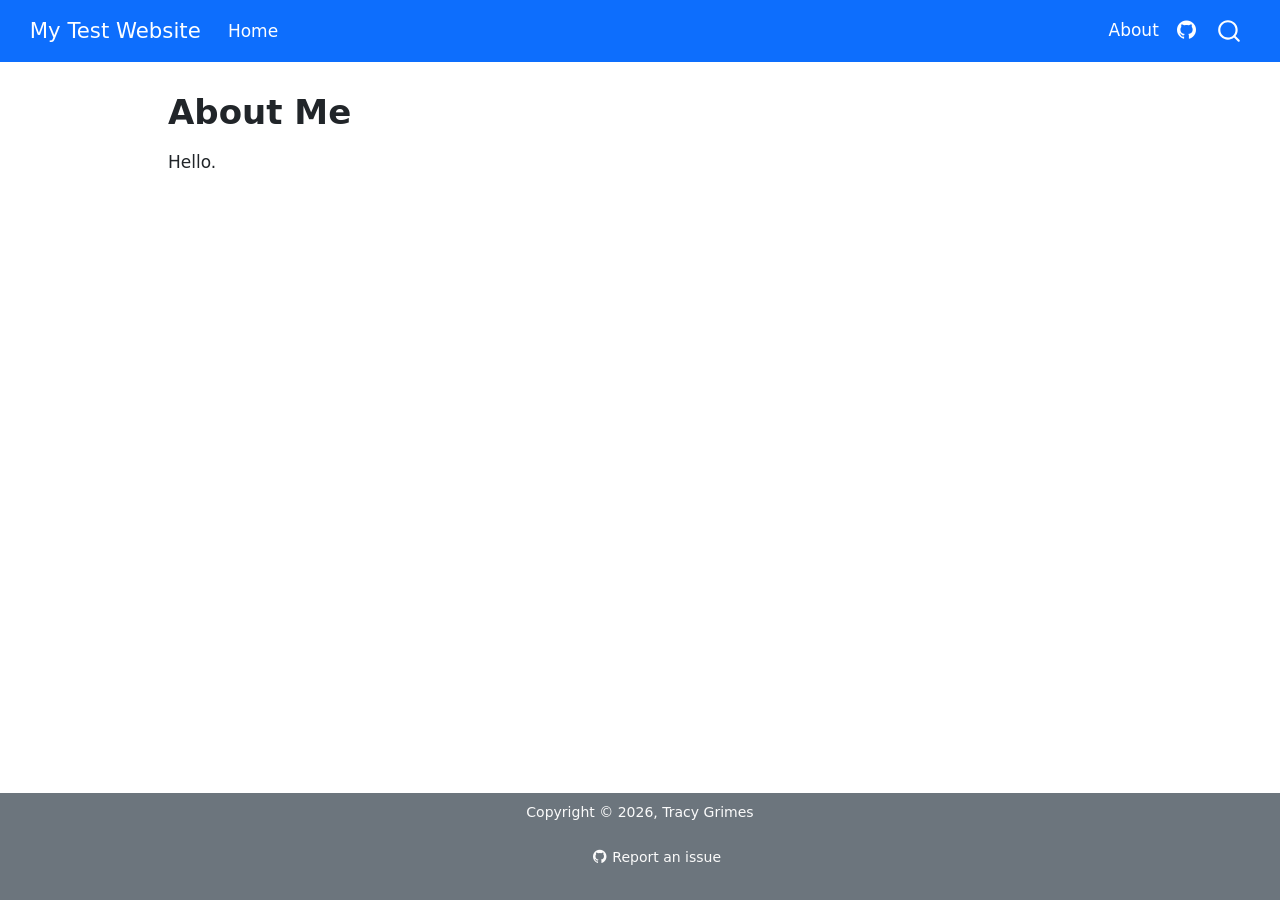
==== about.html @ b05b2820 "Built site for gh-pages" ====
<!DOCTYPE html>
<html xmlns="http://www.w3.org/1999/xhtml" lang="en" xml:lang="en"><head>

<meta charset="utf-8">
<meta name="generator" content="quarto-1.9.38">

<meta name="viewport" content="width=device-width, initial-scale=1.0, user-scalable=yes">


<title>About Me – My Test Website</title>
<style>
/* Default styles provided by pandoc.
** See https://pandoc.org/MANUAL.html#variables-for-html for config info.
*/
code{white-space: pre-wrap;}
span.smallcaps{font-variant: small-caps;}
div.columns{display: flex; gap: min(4vw, 1.5em);}
div.column{flex: auto; overflow-x: auto;}
div.hanging-indent{margin-left: 1.5em; text-indent: -1.5em;}
ul.task-list{list-style: none;}
ul.task-list li input[type="checkbox"] {
  width: 0.8em;
  margin: 0 0.8em 0.2em -1em; /* quarto-specific, see https://github.com/quarto-dev/quarto-cli/issues/4556 */ 
  vertical-align: middle;
}
</style>


<script src="site_libs/quarto-nav/quarto-nav.js"></script>
<script src="site_libs/quarto-nav/headroom.min.js"></script>
<script src="site_libs/clipboard/clipboard.min.js"></script>
<script src="site_libs/quarto-search/autocomplete.umd.js"></script>
<script src="site_libs/quarto-search/fuse.min.js"></script>
<script src="site_libs/quarto-search/quarto-search.js"></script>
<meta name="quarto:offset" content="./">
<script src="site_libs/quarto-html/quarto.js" type="module"></script>
<script src="site_libs/quarto-html/tabsets/tabsets.js" type="module"></script>
<script src="site_libs/quarto-html/popper.min.js"></script>
<script src="site_libs/quarto-html/tippy.umd.min.js"></script>
<script src="site_libs/quarto-html/anchor.min.js"></script>
<link href="site_libs/quarto-html/tippy.css" rel="stylesheet">
<link href="site_libs/quarto-html/quarto-syntax-highlighting-15634bcf2e68342d4ad2dfa704d543f6.css" rel="stylesheet" id="quarto-text-highlighting-styles">
<script src="site_libs/bootstrap/bootstrap.min.js"></script>
<link href="site_libs/bootstrap/bootstrap-icons.css" rel="stylesheet">
<link href="site_libs/bootstrap/bootstrap-a5e1f6ec0c89de0c92b3266342d8023a.min.css" rel="stylesheet" append-hash="true" id="quarto-bootstrap" data-mode="light">
<script id="quarto-search-options" type="application/json">{
  "location": "navbar",
  "copy-button": false,
  "collapse-after": 3,
  "panel-placement": "end",
  "type": "overlay",
  "limit": 50,
  "keyboard-shortcut": [
    "f",
    "/",
    "s"
  ],
  "show-item-context": false,
  "language": {
    "search-no-results-text": "No results",
    "search-matching-documents-text": "matching documents",
    "search-copy-link-title": "Copy link to search",
    "search-hide-matches-text": "Hide additional matches",
    "search-more-match-text": "more match in this document",
    "search-more-matches-text": "more matches in this document",
    "search-clear-button-title": "Clear",
    "search-text-placeholder": "",
    "search-detached-cancel-button-title": "Cancel",
    "search-submit-button-title": "Submit",
    "search-label": "Search"
  }
}</script>


</head>

<body class="nav-fixed quarto-light">

<div id="quarto-search-results"></div>
  <header id="quarto-header" class="headroom fixed-top">
    <nav class="navbar navbar-expand-lg " data-bs-theme="dark">
      <div class="navbar-container container-fluid">
      <div class="navbar-brand-container mx-auto">
    <a class="navbar-brand" href="./index.html">
    <span class="navbar-title">My Test Website</span>
    </a>
  </div>
            <div id="quarto-search" class="" title="Search"></div>
          <button class="navbar-toggler" type="button" data-bs-toggle="collapse" data-bs-target="#navbarCollapse" aria-controls="navbarCollapse" role="menu" aria-expanded="false" aria-label="Toggle navigation" onclick="if (window.quartoToggleHeadroom) { window.quartoToggleHeadroom(); }">
  <span class="navbar-toggler-icon"></span>
</button>
          <div class="collapse navbar-collapse" id="navbarCollapse">
            <ul class="navbar-nav navbar-nav-scroll me-auto">
  <li class="nav-item">
    <a class="nav-link" href="./index.html"> 
<span class="menu-text">Home</span></a>
  </li>  
</ul>
            <ul class="navbar-nav navbar-nav-scroll ms-auto">
  <li class="nav-item">
    <a class="nav-link active" href="./about.html" aria-current="page"> 
<span class="menu-text">About</span></a>
  </li>  
  <li class="nav-item compact">
    <a class="nav-link" href="https://github.com/TracyGrimes/stunning-octo-garbanzo"> <i class="bi bi-github" role="img">
</i> 
<span class="menu-text"></span></a>
  </li>  
</ul>
          </div> <!-- /navcollapse -->
            <div class="quarto-navbar-tools">
</div>
      </div> <!-- /container-fluid -->
    </nav>
</header>
<!-- content -->
<div id="quarto-content" class="quarto-container page-columns page-rows-contents page-layout-article page-navbar">
<!-- sidebar -->
<!-- margin-sidebar -->
    <div id="quarto-margin-sidebar" class="sidebar margin-sidebar zindex-bottom">
        
    </div>
<!-- main -->
<main class="content" id="quarto-document-content">

<header id="title-block-header" class="quarto-title-block default">
<div class="quarto-title">
<h1 class="title">About Me</h1>
</div>



<div class="quarto-title-meta">

    
  
    
  </div>
  


</header>


<p>Hello.</p>



</main> <!-- /main -->
<script id="quarto-html-after-body" type="application/javascript">
  window.document.addEventListener("DOMContentLoaded", function (event) {
    const icon = "";
    const anchorJS = new window.AnchorJS();
    anchorJS.options = {
      placement: 'right',
      icon: icon
    };
    anchorJS.add('.anchored');
    const isCodeAnnotation = (el) => {
      for (const clz of el.classList) {
        if (clz.startsWith('code-annotation-')) {                     
          return true;
        }
      }
      return false;
    }
    const onCopySuccess = function(e) {
      // button target
      const button = e.trigger;
      // don't keep focus
      button.blur();
      // flash "checked"
      button.classList.add('code-copy-button-checked');
      var currentTitle = button.getAttribute("title");
      button.setAttribute("title", "Copied!");
      let tooltip;
      if (window.bootstrap) {
        button.setAttribute("data-bs-toggle", "tooltip");
        button.setAttribute("data-bs-placement", "left");
        button.setAttribute("data-bs-title", "Copied!");
        tooltip = new bootstrap.Tooltip(button, 
          { trigger: "manual", 
            customClass: "code-copy-button-tooltip",
            offset: [0, -8]});
        tooltip.show();    
      }
      setTimeout(function() {
        if (tooltip) {
          tooltip.hide();
          button.removeAttribute("data-bs-title");
          button.removeAttribute("data-bs-toggle");
          button.removeAttribute("data-bs-placement");
        }
        button.setAttribute("title", currentTitle);
        button.classList.remove('code-copy-button-checked');
      }, 1000);
      // clear code selection
      e.clearSelection();
    }
    const getTextToCopy = function(trigger) {
      const outerScaffold = trigger.parentElement.cloneNode(true);
      const codeEl = outerScaffold.querySelector('code');
      for (const childEl of codeEl.children) {
        if (isCodeAnnotation(childEl)) {
          childEl.remove();
        }
      }
      return codeEl.innerText;
    }
    const clipboard = new window.ClipboardJS('.code-copy-button:not([data-in-quarto-modal])', {
      text: getTextToCopy
    });
    clipboard.on('success', onCopySuccess);
    if (window.document.getElementById('quarto-embedded-source-code-modal')) {
      const clipboardModal = new window.ClipboardJS('.code-copy-button[data-in-quarto-modal]', {
        text: getTextToCopy,
        container: window.document.getElementById('quarto-embedded-source-code-modal')
      });
      clipboardModal.on('success', onCopySuccess);
    }
      var localhostRegex = new RegExp(/^(?:http|https):\/\/localhost\:?[0-9]*\//);
      var mailtoRegex = new RegExp(/^mailto:/);
        var filterRegex = new RegExp("https:\/\/TracyGrimes\.github\.io\/stunning-octo-garbanzo\/");
      var isInternal = (href) => {
          return filterRegex.test(href) || localhostRegex.test(href) || mailtoRegex.test(href);
      }
      // Inspect non-navigation links and adorn them if external
     var links = window.document.querySelectorAll('a[href]:not(.nav-link):not(.navbar-brand):not(.toc-action):not(.sidebar-link):not(.sidebar-item-toggle):not(.pagination-link):not(.no-external):not([aria-hidden]):not(.dropdown-item):not(.quarto-navigation-tool):not(.about-link)');
      for (var i=0; i<links.length; i++) {
        const link = links[i];
        if (!isInternal(link.href)) {
          // undo the damage that might have been done by quarto-nav.js in the case of
          // links that we want to consider external
          if (link.dataset.originalHref !== undefined) {
            link.href = link.dataset.originalHref;
          }
            // target, if specified
            link.setAttribute("target", "_blank");
            if (link.getAttribute("rel") === null) {
              link.setAttribute("rel", "noopener");
            }
        }
      }
    function tippyHover(el, contentFn, onTriggerFn, onUntriggerFn) {
      const config = {
        allowHTML: true,
        maxWidth: 500,
        delay: 100,
        arrow: false,
        appendTo: function(el) {
            return el.parentElement;
        },
        interactive: true,
        interactiveBorder: 10,
        theme: 'quarto',
        placement: 'bottom-start',
      };
      if (contentFn) {
        config.content = contentFn;
      }
      if (onTriggerFn) {
        config.onTrigger = onTriggerFn;
      }
      if (onUntriggerFn) {
        config.onUntrigger = onUntriggerFn;
      }
      window.tippy(el, config); 
    }
    const noterefs = window.document.querySelectorAll('a[role="doc-noteref"]');
    for (var i=0; i<noterefs.length; i++) {
      const ref = noterefs[i];
      tippyHover(ref, function() {
        // use id or data attribute instead here
        let href = ref.getAttribute('data-footnote-href') || ref.getAttribute('href');
        try { href = new URL(href).hash; } catch {}
        const id = href.replace(/^#\/?/, "");
        const note = window.document.getElementById(id);
        if (note) {
          return note.innerHTML;
        } else {
          return "";
        }
      });
    }
    const xrefs = window.document.querySelectorAll('a.quarto-xref');
    const processXRef = (id, note) => {
      // Strip column container classes
      const stripColumnClz = (el) => {
        el.classList.remove("page-full", "page-columns");
        if (el.children) {
          for (const child of el.children) {
            stripColumnClz(child);
          }
        }
      }
      stripColumnClz(note)
      if (id === null || id.startsWith('sec-')) {
        // Special case sections, only their first couple elements
        const container = document.createElement("div");
        if (note.children && note.children.length > 2) {
          container.appendChild(note.children[0].cloneNode(true));
          for (let i = 1; i < note.children.length; i++) {
            const child = note.children[i];
            if (child.tagName === "P" && child.innerText === "") {
              continue;
            } else {
              container.appendChild(child.cloneNode(true));
              break;
            }
          }
          if (window.Quarto?.typesetMath) {
            window.Quarto.typesetMath(container);
          }
          return container.innerHTML
        } else {
          if (window.Quarto?.typesetMath) {
            window.Quarto.typesetMath(note);
          }
          return note.innerHTML;
        }
      } else {
        // Remove any anchor links if they are present
        const anchorLink = note.querySelector('a.anchorjs-link');
        if (anchorLink) {
          anchorLink.remove();
        }
        if (window.Quarto?.typesetMath) {
          window.Quarto.typesetMath(note);
        }
        if (note.classList.contains("callout")) {
          return note.outerHTML;
        } else {
          return note.innerHTML;
        }
      }
    }
    for (var i=0; i<xrefs.length; i++) {
      const xref = xrefs[i];
      tippyHover(xref, undefined, function(instance) {
        instance.disable();
        let url = xref.getAttribute('href');
        let hash = undefined; 
        if (url.startsWith('#')) {
          hash = url;
        } else {
          try { hash = new URL(url).hash; } catch {}
        }
        if (hash) {
          const id = hash.replace(/^#\/?/, "");
          const note = window.document.getElementById(id);
          if (note !== null) {
            try {
              const html = processXRef(id, note.cloneNode(true));
              instance.setContent(html);
            } finally {
              instance.enable();
              instance.show();
            }
          } else {
            // See if we can fetch this
            fetch(url.split('#')[0])
            .then(res => res.text())
            .then(html => {
              const parser = new DOMParser();
              const htmlDoc = parser.parseFromString(html, "text/html");
              const note = htmlDoc.getElementById(id);
              if (note !== null) {
                const html = processXRef(id, note);
                instance.setContent(html);
              } 
            }).finally(() => {
              instance.enable();
              instance.show();
            });
          }
        } else {
          // See if we can fetch a full url (with no hash to target)
          // This is a special case and we should probably do some content thinning / targeting
          fetch(url)
          .then(res => res.text())
          .then(html => {
            const parser = new DOMParser();
            const htmlDoc = parser.parseFromString(html, "text/html");
            const note = htmlDoc.querySelector('main.content');
            if (note !== null) {
              // This should only happen for chapter cross references
              // (since there is no id in the URL)
              // remove the first header
              if (note.children.length > 0 && note.children[0].tagName === "HEADER") {
                note.children[0].remove();
              }
              const html = processXRef(null, note);
              instance.setContent(html);
            } 
          }).finally(() => {
            instance.enable();
            instance.show();
          });
        }
      }, function(instance) {
      });
    }
        let selectedAnnoteEl;
        const selectorForAnnotation = ( cell, annotation) => {
          let cellAttr = 'data-code-cell="' + cell + '"';
          let lineAttr = 'data-code-annotation="' +  annotation + '"';
          const selector = 'span[' + cellAttr + '][' + lineAttr + ']';
          return selector;
        }
        const selectCodeLines = (annoteEl) => {
          const doc = window.document;
          const targetCell = annoteEl.getAttribute("data-target-cell");
          const targetAnnotation = annoteEl.getAttribute("data-target-annotation");
          const annoteSpan = window.document.querySelector(selectorForAnnotation(targetCell, targetAnnotation));
          const lines = annoteSpan.getAttribute("data-code-lines").split(",");
          const lineIds = lines.map((line) => {
            return targetCell + "-" + line;
          })
          let top = null;
          let height = null;
          let parent = null;
          if (lineIds.length > 0) {
              //compute the position of the single el (top and bottom and make a div)
              const el = window.document.getElementById(lineIds[0]);
              top = el.offsetTop;
              height = el.offsetHeight;
              parent = el.parentElement.parentElement;
            if (lineIds.length > 1) {
              const lastEl = window.document.getElementById(lineIds[lineIds.length - 1]);
              const bottom = lastEl.offsetTop + lastEl.offsetHeight;
              height = bottom - top;
            }
            if (top !== null && height !== null && parent !== null) {
              // cook up a div (if necessary) and position it 
              let div = window.document.getElementById("code-annotation-line-highlight");
              if (div === null) {
                div = window.document.createElement("div");
                div.setAttribute("id", "code-annotation-line-highlight");
                div.style.position = 'absolute';
                parent.appendChild(div);
              }
              div.style.top = top - 2 + "px";
              div.style.height = height + 4 + "px";
              div.style.left = 0;
              let gutterDiv = window.document.getElementById("code-annotation-line-highlight-gutter");
              if (gutterDiv === null) {
                gutterDiv = window.document.createElement("div");
                gutterDiv.setAttribute("id", "code-annotation-line-highlight-gutter");
                gutterDiv.style.position = 'absolute';
                const codeCell = window.document.getElementById(targetCell);
                const gutter = codeCell.querySelector('.code-annotation-gutter');
                gutter.appendChild(gutterDiv);
              }
              gutterDiv.style.top = top - 2 + "px";
              gutterDiv.style.height = height + 4 + "px";
            }
            selectedAnnoteEl = annoteEl;
          }
        };
        const unselectCodeLines = () => {
          const elementsIds = ["code-annotation-line-highlight", "code-annotation-line-highlight-gutter"];
          elementsIds.forEach((elId) => {
            const div = window.document.getElementById(elId);
            if (div) {
              div.remove();
            }
          });
          selectedAnnoteEl = undefined;
        };
          // Handle positioning of the toggle
      window.addEventListener(
        "resize",
        throttle(() => {
          elRect = undefined;
          if (selectedAnnoteEl) {
            selectCodeLines(selectedAnnoteEl);
          }
        }, 10)
      );
      function throttle(fn, ms) {
      let throttle = false;
      let timer;
        return (...args) => {
          if(!throttle) { // first call gets through
              fn.apply(this, args);
              throttle = true;
          } else { // all the others get throttled
              if(timer) clearTimeout(timer); // cancel #2
              timer = setTimeout(() => {
                fn.apply(this, args);
                timer = throttle = false;
              }, ms);
          }
        };
      }
        // Attach click handler to the DT
        const annoteDls = window.document.querySelectorAll('dt[data-target-cell]');
        for (const annoteDlNode of annoteDls) {
          annoteDlNode.addEventListener('click', (event) => {
            const clickedEl = event.target;
            if (clickedEl !== selectedAnnoteEl) {
              unselectCodeLines();
              const activeEl = window.document.querySelector('dt[data-target-cell].code-annotation-active');
              if (activeEl) {
                activeEl.classList.remove('code-annotation-active');
              }
              selectCodeLines(clickedEl);
              clickedEl.classList.add('code-annotation-active');
            } else {
              // Unselect the line
              unselectCodeLines();
              clickedEl.classList.remove('code-annotation-active');
            }
          });
        }
    const findCites = (el) => {
      const parentEl = el.parentElement;
      if (parentEl) {
        const cites = parentEl.dataset.cites;
        if (cites) {
          return {
            el,
            cites: cites.split(' ')
          };
        } else {
          return findCites(el.parentElement)
        }
      } else {
        return undefined;
      }
    };
    var bibliorefs = window.document.querySelectorAll('a[role="doc-biblioref"]');
    for (var i=0; i<bibliorefs.length; i++) {
      const ref = bibliorefs[i];
      const citeInfo = findCites(ref);
      if (citeInfo) {
        tippyHover(citeInfo.el, function() {
          var popup = window.document.createElement('div');
          citeInfo.cites.forEach(function(cite) {
            var citeDiv = window.document.createElement('div');
            citeDiv.classList.add('hanging-indent');
            citeDiv.classList.add('csl-entry');
            var biblioDiv = window.document.getElementById('ref-' + cite);
            if (biblioDiv) {
              citeDiv.innerHTML = biblioDiv.innerHTML;
            }
            popup.appendChild(citeDiv);
          });
          return popup.innerHTML;
        });
      }
    }
  });
  </script>
</div> <!-- /content -->
<footer class="footer">
  <div class="nav-footer">
    <div class="nav-footer-left">
      &nbsp;
    </div>   
    <div class="nav-footer-center">
<p>Copyright © 2026, Tracy Grimes</p>
<div class="toc-actions"><ul><li><a href="https://github.com/TracyGrimes/stunning-octo-garbanzo/issues/new" class="toc-action"><i class="bi bi-github"></i>Report an issue</a></li></ul></div></div>
    <div class="nav-footer-right">
      &nbsp;
    </div>
  </div>
</footer>




</body></html>
---- site_libs/quarto-html/tippy.css ----
.tippy-box[data-animation=fade][data-state=hidden]{opacity:0}[data-tippy-root]{max-width:calc(100vw - 10px)}.tippy-box{position:relative;background-color:#333;color:#fff;border-radius:4px;font-size:14px;line-height:1.4;white-space:normal;outline:0;transition-property:transform,visibility,opacity}.tippy-box[data-placement^=top]>.tippy-arrow{bottom:0}.tippy-box[data-placement^=top]>.tippy-arrow:before{bottom:-7px;left:0;border-width:8px 8px 0;border-top-color:initial;transform-origin:center top}.tippy-box[data-placement^=bottom]>.tippy-arrow{top:0}.tippy-box[data-placement^=bottom]>.tippy-arrow:before{top:-7px;left:0;border-width:0 8px 8px;border-bottom-color:initial;transform-origin:center bottom}.tippy-box[data-placement^=left]>.tippy-arrow{right:0}.tippy-box[data-placement^=left]>.tippy-arrow:before{border-width:8px 0 8px 8px;border-left-color:initial;right:-7px;transform-origin:center left}.tippy-box[data-placement^=right]>.tippy-arrow{left:0}.tippy-box[data-placement^=right]>.tippy-arrow:before{left:-7px;border-width:8px 8px 8px 0;border-right-color:initial;transform-origin:center right}.tippy-box[data-inertia][data-state=visible]{transition-timing-function:cubic-bezier(.54,1.5,.38,1.11)}.tippy-arrow{width:16px;height:16px;color:#333}.tippy-arrow:before{content:"";position:absolute;border-color:transparent;border-style:solid}.tippy-content{position:relative;padding:5px 9px;z-index:1}
---- site_libs/quarto-html/quarto-syntax-highlighting-15634bcf2e68342d4ad2dfa704d543f6.css ----
/* quarto syntax highlight colors */
:root {
  --quarto-hl-ot-color: #003B4F;
  --quarto-hl-at-color: #657422;
  --quarto-hl-ss-color: #20794D;
  --quarto-hl-an-color: #5E5E5E;
  --quarto-hl-fu-color: #4758AB;
  --quarto-hl-st-color: #20794D;
  --quarto-hl-cf-color: #003B4F;
  --quarto-hl-op-color: #5E5E5E;
  --quarto-hl-er-color: #AD0000;
  --quarto-hl-bn-color: #AD0000;
  --quarto-hl-al-color: #AD0000;
  --quarto-hl-va-color: #111111;
  --quarto-hl-bu-color: inherit;
  --quarto-hl-ex-color: inherit;
  --quarto-hl-pp-color: #AD0000;
  --quarto-hl-in-color: #5E5E5E;
  --quarto-hl-vs-color: #20794D;
  --quarto-hl-wa-color: #5E5E5E;
  --quarto-hl-do-color: #5E5E5E;
  --quarto-hl-im-color: #00769E;
  --quarto-hl-ch-color: #20794D;
  --quarto-hl-dt-color: #AD0000;
  --quarto-hl-fl-color: #AD0000;
  --quarto-hl-co-color: #5E5E5E;
  --quarto-hl-cv-color: #5E5E5E;
  --quarto-hl-cn-color: #8f5902;
  --quarto-hl-sc-color: #5E5E5E;
  --quarto-hl-dv-color: #AD0000;
  --quarto-hl-kw-color: #003B4F;
}

/* other quarto variables */
:root {
  --quarto-font-monospace: SFMono-Regular, Menlo, Monaco, Consolas, "Liberation Mono", "Courier New", monospace;
}

/* syntax highlight based on Pandoc's rules */
pre > code.sourceCode > span {
  color: #003B4F;
}

code.sourceCode > span {
  color: #003B4F;
}

div.sourceCode,
div.sourceCode pre.sourceCode {
  color: #003B4F;
}

/* Normal */
code span {
  color: #003B4F;
}

/* Alert */
code span.al {
  color: #AD0000;
  font-style: inherit;
}

/* Annotation */
code span.an {
  color: #5E5E5E;
  font-style: inherit;
}

/* Attribute */
code span.at {
  color: #657422;
  font-style: inherit;
}

/* BaseN */
code span.bn {
  color: #AD0000;
  font-style: inherit;
}

/* BuiltIn */
code span.bu {
  font-style: inherit;
}

/* ControlFlow */
code span.cf {
  color: #003B4F;
  font-weight: bold;
  font-style: inherit;
}

/* Char */
code span.ch {
  color: #20794D;
  font-style: inherit;
}

/* Constant */
code span.cn {
  color: #8f5902;
  font-style: inherit;
}

/* Comment */
code span.co {
  color: #5E5E5E;
  font-style: inherit;
}

/* CommentVar */
code span.cv {
  color: #5E5E5E;
  font-style: italic;
}

/* Documentation */
code span.do {
  color: #5E5E5E;
  font-style: italic;
}

/* DataType */
code span.dt {
  color: #AD0000;
  font-style: inherit;
}

/* DecVal */
code span.dv {
  color: #AD0000;
  font-style: inherit;
}

/* Error */
code span.er {
  color: #AD0000;
  font-style: inherit;
}

/* Extension */
code span.ex {
  font-style: inherit;
}

/* Float */
code span.fl {
  color: #AD0000;
  font-style: inherit;
}

/* Function */
code span.fu {
  color: #4758AB;
  font-style: inherit;
}

/* Import */
code span.im {
  color: #00769E;
  font-style: inherit;
}

/* Information */
code span.in {
  color: #5E5E5E;
  font-style: inherit;
}

/* Keyword */
code span.kw {
  color: #003B4F;
  font-weight: bold;
  font-style: inherit;
}

/* Operator */
code span.op {
  color: #5E5E5E;
  font-style: inherit;
}

/* Other */
code span.ot {
  color: #003B4F;
  font-style: inherit;
}

/* Preprocessor */
code span.pp {
  color: #AD0000;
  font-style: inherit;
}

/* SpecialChar */
code span.sc {
  color: #5E5E5E;
  font-style: inherit;
}

/* SpecialString */
code span.ss {
  color: #20794D;
  font-style: inherit;
}

/* String */
code span.st {
  color: #20794D;
  font-style: inherit;
}

/* Variable */
code span.va {
  color: #111111;
  font-style: inherit;
}

/* VerbatimString */
code span.vs {
  color: #20794D;
  font-style: inherit;
}

/* Warning */
code span.wa {
  color: #5E5E5E;
  font-style: italic;
}

.prevent-inlining {
  content: "</";
}

/*# sourceMappingURL=f23921c56f73e400b49028c9186a1aa0.css.map */
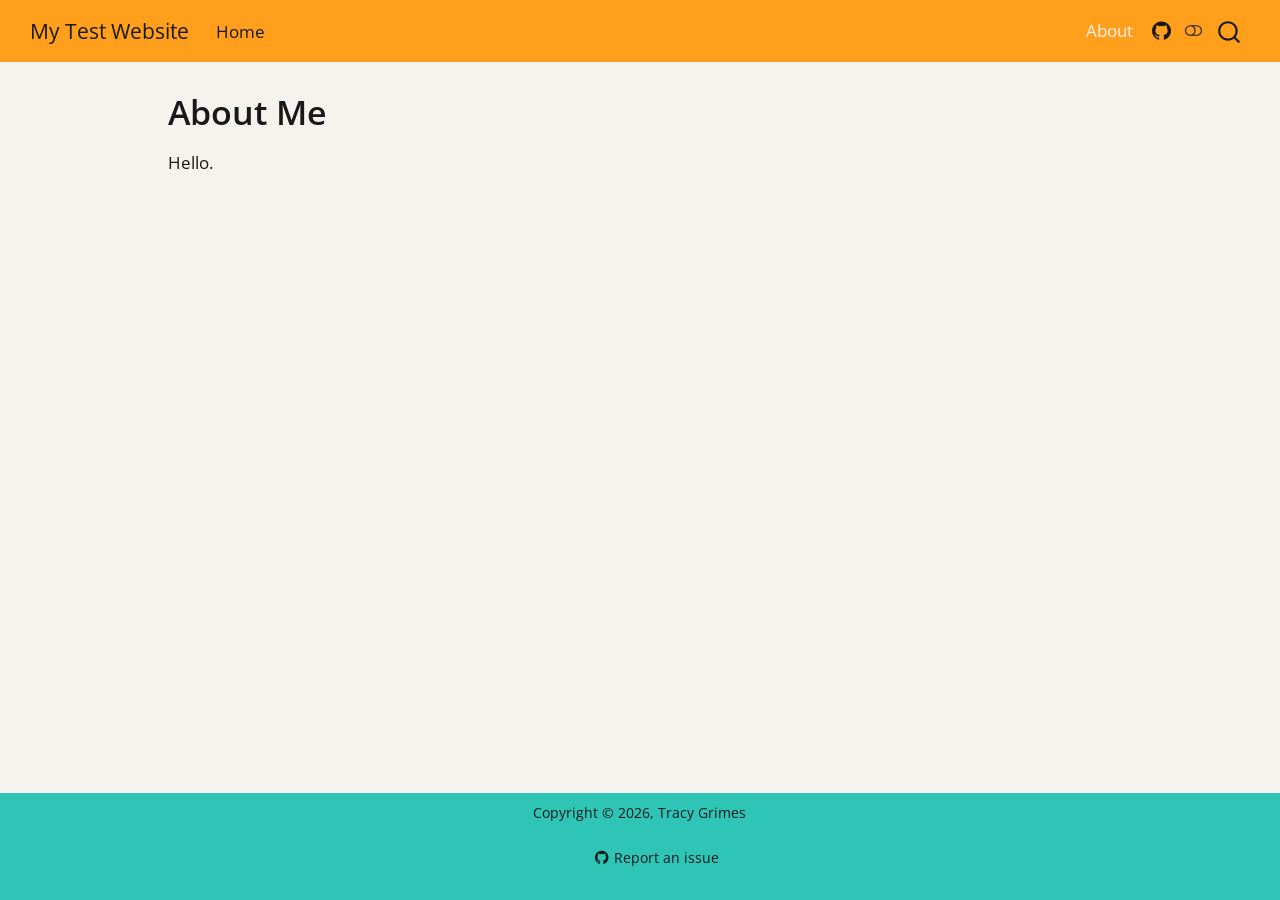
==== commit f135f002: "Built site for gh-pages" ====
--- a/about.html
+++ b/about.html
@@ -39,10 +39,14 @@
 <script src="site_libs/quarto-html/tippy.umd.min.js"></script>
 <script src="site_libs/quarto-html/anchor.min.js"></script>
 <link href="site_libs/quarto-html/tippy.css" rel="stylesheet">
-<link href="site_libs/quarto-html/quarto-syntax-highlighting-15634bcf2e68342d4ad2dfa704d543f6.css" rel="stylesheet" id="quarto-text-highlighting-styles">
+<link href="site_libs/quarto-html/quarto-syntax-highlighting-15634bcf2e68342d4ad2dfa704d543f6.css" rel="stylesheet" class="quarto-color-scheme" id="quarto-text-highlighting-styles">
+<link href="site_libs/quarto-html/quarto-syntax-highlighting-dark-0a6b7249c26820e032cb0bd839ff02b1.css" rel="stylesheet" class="quarto-color-scheme quarto-color-alternate" id="quarto-text-highlighting-styles">
+<link href="site_libs/quarto-html/quarto-syntax-highlighting-15634bcf2e68342d4ad2dfa704d543f6.css" rel="stylesheet" class="quarto-color-scheme-extra" id="quarto-text-highlighting-styles">
 <script src="site_libs/bootstrap/bootstrap.min.js"></script>
 <link href="site_libs/bootstrap/bootstrap-icons.css" rel="stylesheet">
-<link href="site_libs/bootstrap/bootstrap-a5e1f6ec0c89de0c92b3266342d8023a.min.css" rel="stylesheet" append-hash="true" id="quarto-bootstrap" data-mode="light">
+<link href="site_libs/bootstrap/bootstrap-a9f5c58ef649b4c6e3eb8a5f99fd54d0.min.css" rel="stylesheet" append-hash="true" class="quarto-color-scheme" id="quarto-bootstrap" data-mode="light">
+<link href="site_libs/bootstrap/bootstrap-dark-0cc9076325e1800eea8fc0a55a55460b.min.css" rel="stylesheet" append-hash="true" class="quarto-color-scheme quarto-color-alternate" id="quarto-bootstrap" data-mode="dark">
+<link href="site_libs/bootstrap/bootstrap-a9f5c58ef649b4c6e3eb8a5f99fd54d0.min.css" rel="stylesheet" append-hash="true" class="quarto-color-scheme-extra" id="quarto-bootstrap" data-mode="light">
 <script id="quarto-search-options" type="application/json">{
   "location": "navbar",
   "copy-button": false,
@@ -74,7 +78,169 @@
 
 </head>
 
-<body class="nav-fixed quarto-light">
+<body class="nav-fixed quarto-light"><script id="quarto-html-before-body" type="application/javascript">
+    const toggleBodyColorMode = (bsSheetEl) => {
+      const mode = bsSheetEl.getAttribute("data-mode");
+      const bodyEl = window.document.querySelector("body");
+      if (mode === "dark") {
+        bodyEl.classList.add("quarto-dark");
+        bodyEl.classList.remove("quarto-light");
+      } else {
+        bodyEl.classList.add("quarto-light");
+        bodyEl.classList.remove("quarto-dark");
+      }
+    }
+    const toggleBodyColorPrimary = () => {
+      const bsSheetEl = window.document.querySelector("link#quarto-bootstrap:not([rel=disabled-stylesheet])");
+      if (bsSheetEl) {
+        toggleBodyColorMode(bsSheetEl);
+      }
+    }
+    const setColorSchemeToggle = (alternate) => {
+      const toggles = window.document.querySelectorAll('.quarto-color-scheme-toggle');
+      for (let i=0; i < toggles.length; i++) {
+        const toggle = toggles[i];
+        if (toggle) {
+          if (alternate) {
+            toggle.classList.add("alternate");
+          } else {
+            toggle.classList.remove("alternate");
+          }
+        }
+      }
+    };
+    const toggleColorMode = (alternate) => {
+      // Switch the stylesheets
+      const primaryStylesheets = window.document.querySelectorAll('link.quarto-color-scheme:not(.quarto-color-alternate)');
+      const alternateStylesheets = window.document.querySelectorAll('link.quarto-color-scheme.quarto-color-alternate');
+      manageTransitions('#quarto-margin-sidebar .nav-link', false);
+      if (alternate) {
+        // note: dark is layered on light, we don't disable primary!
+        enableStylesheet(alternateStylesheets);
+        for (const sheetNode of alternateStylesheets) {
+          if (sheetNode.id === "quarto-bootstrap") {
+            toggleBodyColorMode(sheetNode);
+          }
+        }
+      } else {
+        disableStylesheet(alternateStylesheets);
+        enableStylesheet(primaryStylesheets)
+        toggleBodyColorPrimary();
+      }
+      manageTransitions('#quarto-margin-sidebar .nav-link', true);
+      // Switch the toggles
+      setColorSchemeToggle(alternate)
+      // Hack to workaround the fact that safari doesn't
+      // properly recolor the scrollbar when toggling (#1455)
+      if (navigator.userAgent.indexOf('Safari') > 0 && navigator.userAgent.indexOf('Chrome') == -1) {
+        manageTransitions("body", false);
+        window.scrollTo(0, 1);
+        setTimeout(() => {
+          window.scrollTo(0, 0);
+          manageTransitions("body", true);
+        }, 40);
+      }
+    }
+    const disableStylesheet = (stylesheets) => {
+      for (let i=0; i < stylesheets.length; i++) {
+        const stylesheet = stylesheets[i];
+        stylesheet.rel = 'disabled-stylesheet';
+      }
+    }
+    const enableStylesheet = (stylesheets) => {
+      for (let i=0; i < stylesheets.length; i++) {
+        const stylesheet = stylesheets[i];
+        if(stylesheet.rel !== 'stylesheet') { // for Chrome, which will still FOUC without this check
+          stylesheet.rel = 'stylesheet';
+        }
+      }
+    }
+    const manageTransitions = (selector, allowTransitions) => {
+      const els = window.document.querySelectorAll(selector);
+      for (let i=0; i < els.length; i++) {
+        const el = els[i];
+        if (allowTransitions) {
+          el.classList.remove('notransition');
+        } else {
+          el.classList.add('notransition');
+        }
+      }
+    }
+    const isFileUrl = () => {
+      return window.location.protocol === 'file:';
+    }
+    const hasAlternateSentinel = () => {
+      let styleSentinel = getColorSchemeSentinel();
+      if (styleSentinel !== null) {
+        return styleSentinel === "alternate";
+      } else {
+        return false;
+      }
+    }
+    const setStyleSentinel = (alternate) => {
+      const value = alternate ? "alternate" : "default";
+      if (!isFileUrl()) {
+        window.localStorage.setItem("quarto-color-scheme", value);
+      } else {
+        localAlternateSentinel = value;
+      }
+    }
+    const getColorSchemeSentinel = () => {
+      if (!isFileUrl()) {
+        const storageValue = window.localStorage.getItem("quarto-color-scheme");
+        return storageValue != null ? storageValue : localAlternateSentinel;
+      } else {
+        return localAlternateSentinel;
+      }
+    }
+    const toggleGiscusIfUsed = (isAlternate, darkModeDefault) => {
+      const baseTheme = document.querySelector('#giscus-base-theme')?.value ?? 'light';
+      const alternateTheme = document.querySelector('#giscus-alt-theme')?.value ?? 'dark';
+      let newTheme = '';
+      if(authorPrefersDark) {
+        newTheme = isAlternate ? baseTheme : alternateTheme;
+      } else {
+        newTheme = isAlternate ? alternateTheme : baseTheme;
+      }
+      const changeGiscusTheme = () => {
+        // From: https://github.com/giscus/giscus/issues/336
+        const sendMessage = (message) => {
+          const iframe = document.querySelector('iframe.giscus-frame');
+          if (!iframe) return;
+          iframe.contentWindow.postMessage({ giscus: message }, 'https://giscus.app');
+        }
+        sendMessage({
+          setConfig: {
+            theme: newTheme
+          }
+        });
+      }
+      const isGiscussLoaded = window.document.querySelector('iframe.giscus-frame') !== null;
+      if (isGiscussLoaded) {
+        changeGiscusTheme();
+      }
+    };
+    const authorPrefersDark = false;
+    const darkModeDefault = authorPrefersDark;
+      document.querySelector('link#quarto-text-highlighting-styles.quarto-color-scheme-extra').rel = 'disabled-stylesheet';
+      document.querySelector('link#quarto-bootstrap.quarto-color-scheme-extra').rel = 'disabled-stylesheet';
+    let localAlternateSentinel = darkModeDefault ? 'alternate' : 'default';
+    // Dark / light mode switch
+    window.quartoToggleColorScheme = () => {
+      // Read the current dark / light value
+      let toAlternate = !hasAlternateSentinel();
+      toggleColorMode(toAlternate);
+      setStyleSentinel(toAlternate);
+      toggleGiscusIfUsed(toAlternate, darkModeDefault);
+      window.dispatchEvent(new Event('resize'));
+    };
+    // Switch to dark mode if need be
+    if (hasAlternateSentinel()) {
+      toggleColorMode(true);
+    } else {
+      toggleColorMode(false);
+    }
+  </script>
 
 <div id="quarto-search-results"></div>
   <header id="quarto-header" class="headroom fixed-top">
@@ -109,6 +275,7 @@
 </ul>
           </div> <!-- /navcollapse -->
             <div class="quarto-navbar-tools">
+  <a href="" class="quarto-color-scheme-toggle quarto-navigation-tool  px-1" onclick="window.quartoToggleColorScheme(); return false;" title="Toggle dark mode"><i class="bi"></i></a>
 </div>
       </div> <!-- /container-fluid -->
     </nav>
@@ -123,6 +290,7 @@
 <!-- main -->
 <main class="content" id="quarto-document-content">
 
+
 <header id="title-block-header" class="quarto-title-block default">
 <div class="quarto-title">
 <h1 class="title">About Me</h1>
@@ -149,6 +317,19 @@
 </main> <!-- /main -->
 <script id="quarto-html-after-body" type="application/javascript">
   window.document.addEventListener("DOMContentLoaded", function (event) {
+    // Ensure there is a toggle, if there isn't float one in the top right
+    if (window.document.querySelector('.quarto-color-scheme-toggle') === null) {
+      const a = window.document.createElement('a');
+      a.classList.add('top-right');
+      a.classList.add('quarto-color-scheme-toggle');
+      a.href = "";
+      a.onclick = function() { try { window.quartoToggleColorScheme(); } catch {} return false; };
+      const i = window.document.createElement("i");
+      i.classList.add('bi');
+      a.appendChild(i);
+      window.document.body.appendChild(a);
+    }
+    setColorSchemeToggle(hasAlternateSentinel())
     const icon = "";
     const anchorJS = new window.AnchorJS();
     anchorJS.options = {
--- a/site_libs/quarto-html/quarto-syntax-highlighting-dark-0a6b7249c26820e032cb0bd839ff02b1.css
+++ b/site_libs/quarto-html/quarto-syntax-highlighting-dark-0a6b7249c26820e032cb0bd839ff02b1.css
@@ -0,0 +1,219 @@
+/* quarto syntax highlight colors */
+:root {
+  --quarto-hl-al-color: #f07178;
+  --quarto-hl-an-color: #d4d0ab;
+  --quarto-hl-at-color: #00e0e0;
+  --quarto-hl-bn-color: #d4d0ab;
+  --quarto-hl-bu-color: #abe338;
+  --quarto-hl-ch-color: #abe338;
+  --quarto-hl-co-color: #f8f8f2;
+  --quarto-hl-cv-color: #ffd700;
+  --quarto-hl-cn-color: #ffd700;
+  --quarto-hl-cf-color: #ffa07a;
+  --quarto-hl-dt-color: #ffa07a;
+  --quarto-hl-dv-color: #d4d0ab;
+  --quarto-hl-do-color: #f8f8f2;
+  --quarto-hl-er-color: #f07178;
+  --quarto-hl-ex-color: #00e0e0;
+  --quarto-hl-fl-color: #d4d0ab;
+  --quarto-hl-fu-color: #ffa07a;
+  --quarto-hl-im-color: #abe338;
+  --quarto-hl-in-color: #d4d0ab;
+  --quarto-hl-kw-color: #ffa07a;
+  --quarto-hl-op-color: #ffa07a;
+  --quarto-hl-ot-color: #00e0e0;
+  --quarto-hl-pp-color: #dcc6e0;
+  --quarto-hl-re-color: #00e0e0;
+  --quarto-hl-sc-color: #abe338;
+  --quarto-hl-ss-color: #abe338;
+  --quarto-hl-st-color: #abe338;
+  --quarto-hl-va-color: #00e0e0;
+  --quarto-hl-vs-color: #abe338;
+  --quarto-hl-wa-color: #dcc6e0;
+}
+
+/* other quarto variables */
+:root {
+  --quarto-font-monospace: SFMono-Regular, Menlo, Monaco, Consolas, "Liberation Mono", "Courier New", monospace;
+}
+
+/* syntax highlight based on Pandoc's rules */
+pre > code.sourceCode > span {
+  color: #f8f8f2;
+}
+
+code.sourceCode > span {
+  color: #f8f8f2;
+}
+
+div.sourceCode,
+div.sourceCode pre.sourceCode {
+  color: #f8f8f2;
+}
+
+/* Normal */
+code span {
+  color: #f8f8f2;
+}
+
+/* Alert */
+code span.al {
+  color: #f07178;
+}
+
+/* Annotation */
+code span.an {
+  color: #d4d0ab;
+}
+
+/* Attribute */
+code span.at {
+  color: #00e0e0;
+}
+
+/* BaseN */
+code span.bn {
+  color: #d4d0ab;
+}
+
+/* BuiltIn */
+code span.bu {
+  color: #abe338;
+}
+
+/* ControlFlow */
+code span.cf {
+  font-weight: bold;
+  color: #ffa07a;
+}
+
+/* Char */
+code span.ch {
+  color: #abe338;
+}
+
+/* Constant */
+code span.cn {
+  color: #ffd700;
+}
+
+/* Comment */
+code span.co {
+  font-style: italic;
+  color: #f8f8f2;
+}
+
+/* CommentVar */
+code span.cv {
+  color: #ffd700;
+}
+
+/* Documentation */
+code span.do {
+  color: #f8f8f2;
+}
+
+/* DataType */
+code span.dt {
+  color: #ffa07a;
+}
+
+/* DecVal */
+code span.dv {
+  color: #d4d0ab;
+}
+
+/* Error */
+code span.er {
+  color: #f07178;
+  text-decoration: underline;
+}
+
+/* Extension */
+code span.ex {
+  font-weight: bold;
+  color: #00e0e0;
+}
+
+/* Float */
+code span.fl {
+  color: #d4d0ab;
+}
+
+/* Function */
+code span.fu {
+  color: #ffa07a;
+}
+
+/* Import */
+code span.im {
+  color: #abe338;
+}
+
+/* Information */
+code span.in {
+  color: #d4d0ab;
+}
+
+/* Keyword */
+code span.kw {
+  font-weight: bold;
+  color: #ffa07a;
+}
+
+/* Operator */
+code span.op {
+  color: #ffa07a;
+}
+
+/* Other */
+code span.ot {
+  color: #00e0e0;
+}
+
+/* Preprocessor */
+code span.pp {
+  color: #dcc6e0;
+}
+
+/* RegionMarker */
+code span.re {
+  background-color: #f8f8f2;
+  color: #00e0e0;
+}
+
+/* SpecialChar */
+code span.sc {
+  color: #abe338;
+}
+
+/* SpecialString */
+code span.ss {
+  color: #abe338;
+}
+
+/* String */
+code span.st {
+  color: #abe338;
+}
+
+/* Variable */
+code span.va {
+  color: #00e0e0;
+}
+
+/* VerbatimString */
+code span.vs {
+  color: #abe338;
+}
+
+/* Warning */
+code span.wa {
+  color: #dcc6e0;
+}
+
+.prevent-inlining {
+  content: "</";
+}
+
+/*# sourceMappingURL=175367c052bafc98bd680af3479823f0.css.map */
